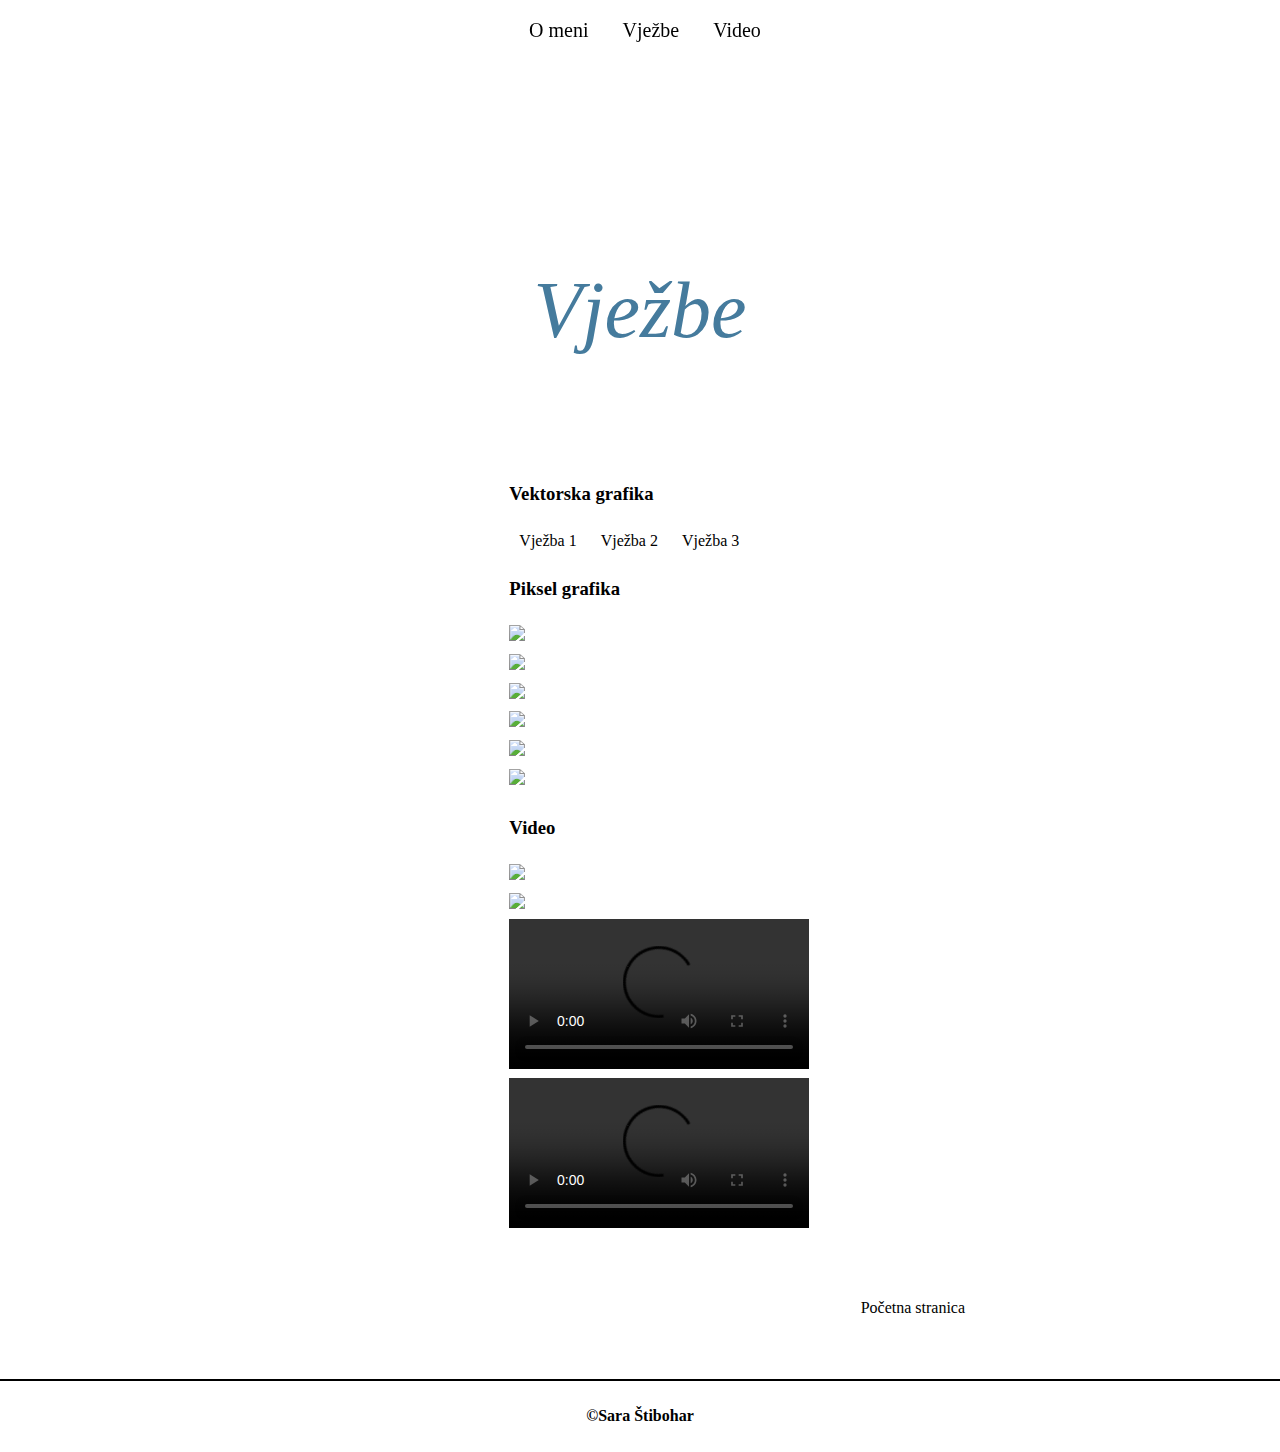
==== index3.html @ 7ac0d63c "Add files via upload" ====
<!DOCTYPE html>
<html lang="en">

<head>
    <meta charset="utf-8">
    <meta name="viewport" content="width=device-width, initial-scale=1.0">
    <link rel="stylesheet" type="text/css" href="stil.css">
    <title>Vježbe</title>
    <style>
        .container1 {
            width: 80%;
            margin: 0 auto;
            display: grid;
            grid-template-rows: auto;
            grid-template-columns: 1fr 1fr 1fr;
            grid-template-areas: "prvi prvi prvi"
                                 ". dva dva"
                                 ". . tri" 
                                 "sest cetri cetri"
                                 "pet pet .";
        }
        .header {
            grid-area: prvi;
        }
        .standfirst {
            grid-area: dva;
            
        }
        .article1 {
            grid-area: tri;
            
        }
        .pullquote {
            grid-area: cetri;
            
        }
        .article2 {
            grid-area: pet;
            column-count: 2;
            column-gap: 65px;
        }
        .focus {
            grid-area: sest;
            text-align: center;
        }
        .whitebg {
            background-color: whitesmoke;
            padding: 80px 0;
            
        }
        .container2 {
            display: grid;
            width: 80%;
            margin: 0 auto;
            grid-template-rows: auto;
            grid-template-columns: 1fr 1fr 1fr;
            grid-template-areas: "img1 img2 art";
            color: black;
        }
        .img1 {
            grid-area: img1;
        }
        .img2 {
            grid-area: img2;
        }
        .img3 {
            grid-area: img3;
        }
        .article3 {
            grid-area: art;
        }
        .footer{
            text-align: center;
            padding: 20px;
        }
        @media screen and (max-width: 1200px) {
            .container1 {
                width: 100%;
                grid-template-columns: 1fr 1fr;
                grid-template-areas: "prvi prvi"
                                     "dva dva"
                                     "tri ." 
                                     "cetri cetri"
                                     "pet sest";
            }
            .article2 {
                column-count: 1;
            }
            .container2 {
                width: 100%;
                grid-template-columns: 1fr 1fr;
                grid-template-areas: "img1 img2"
                                     "art art";
            }
        }
        @media screen and (max-width: 768px) {
            .container1 {
                grid-template-columns: 1fr;
                grid-template-areas: "prvi"
                                     "dva"
                                     "cetri"
                                     "sest"
                                     "pet";
            }
            .container2 {
                grid-template-columns: 1fr;
                grid-template-areas: "img1" 
                                     "img2"
                                     "art";
            }
        }



    </style>
</head>

<body>
    <nav>
        <ul>
            <li><a href="index2.html">O meni</a></li>
            <li><a href="index3.html">Vježbe</a></li>
            <li><a href="index4.html">Video</a></li>
        </ul>
    </nav>
    <div class="container1">
        <div class="header">

            <div id="heading">
                <h2>Vježbe</h2>
            </div>
        </div>
        <div class="standfirst">
            <h3>Vektorska grafika</h3>
            <ul>
                <li><a href="vjezbe/Sara%C5%A0tibohardm.pdf" target="_blank">Vježba 1</a></li>
                <li><a href="vjezbe/Sara%C5%A0tibohar4vjezba.pdf" target="_blank">Vježba 2</a></li>
                <li><a href="vjezbe/%C5%A0tibSaraDM%20(1).pdf" target="_blank">Vježba 3</a></li>
            </ul>
            <h3>Piksel grafika</h3>
            <div class="img1"><img src="vjezbe/Sara_%C5%A0tibohar_5vje%C5%BEba.jpg" class="ifit"></div>
            <div class="img2"><img src="vjezbe/Sara_%C5%A0tibohar_5vje%C5%BEba_2.jpg" class="ifit"></div>
            <div class="img3"><img src="vjezbe/Sara_%C5%A0tibohar_7vje%C5%BEba.jpg" class="ifit"></div>
            <div class="img3"><img src="vjezbe/Sara_%C5%A0tibohar_7vje%C5%BEba2.jpg" class="ifit"></div>
            <div class="img3"><img src="vjezbe/Vjezba_Sara_%C5%A0tibohar.jpg" class="ifit"></div>
            <div class="img3"><img src="vjezbe/Vjezba_Sara_%C5%A0tibohar2.jpg" class="ifit"></div>
            <h3>Video</h3>
            <div class="img1"><img src="vjezbe2/moja_kinemagrafija.gif" class="ifit"></div>
            <div class="img1"><img src="vjezbe2/voda.gif" class="ifit"></div>
            <video src="vjezbe2/vj_9_2_Sara%C5%A1tibohar.mp4" controls></video>
            <video src="vjezbe2/vj_9_Sara%C5%A0tibohar.mp4" controls></video>
        </div>
        <div class="article1">
            <ul>
                <li><a href="index.html" target="_blank">Početna stranica</a></li>
            </ul>
            
        </div>
    

    </div>
    


    <footer>
        <h4>&copy;Sara Štibohar</h4>
    </footer>
</body>

</html>
---- stil.css ----
@font-face {
    font-family: naslov-ime;
    src: url(font/SaraSTIBOHAR.ttf);
}
@font-face {
    font-family: tekst;
    src: url(font/tekst.ttf);
}
@font-face {
    font-family: naslov;
    src: url(font/naslovi.ttf);
}
body {
    height: 100%;
    background: url(slike/pexels-henry-&-co-1939485.jpg) fixed center center;
    background-size: cover;
    line-height: 1.8em;
    font-family: tekst;
    margin: 0;
    padding: 0;
}
h1 {
    font-family: naslov-ime;
    font-size: 40px;
}
h2 {
    font-size: 30px;
}
h2, h3, h4, h5 {
    font-family: naslov;
}
nav {
    position: fixed;
    margin: 0 auto;
    width: 100%;
    height: 60px;
    
    
}
nav ul {
    list-style-type: none;
    padding: 0;
    text-align: center;
    
}
nav ul li {
    display: inline;
}
nav ul li a {
    padding: 10px;
    color: black;
    text-decoration: none;
    margin: auto 0 0 10px;
    transition: all 0.5s;
    font-size: 20px;
}
nav ul li a:hover {
    color: #6c757d;
}
.standfirst ul {
    list-style-type: none;
    padding: 0;
}
.standfirst ul li {
    display: inline;
}
.standfirst ul li a {
    padding: 10px;
    color: black;
    text-decoration: none;
    transition: all 0.5s;
}
.standfirst ul li a:hover {
    color: #6c757d;
}
.article1 ul {
    list-style-type: none;
    padding: 0;
}
.article1 ul li {
    display: inline;
}
.article1 ul li a {
    padding: 10px;
    color: black;
    text-decoration: none;
    transition: all 0.5s;
}
.article1 ul li a:hover {
    color: #6c757d;
}
.article3 ul {
    list-style-type: none;
    padding: 0;
}
.article3 ul li {
    display: inline;
}
.article3 ul li a {
    padding: 10px;
    color: black;
    text-decoration: none;
    transition: all 0.5s;
}
.article3 ul li a:hover {
    color: #6c757d;
}
.container1 > div,
.container2 > div {
    padding: 0px 40px 40px 40px;
}
#heading h1 {
    padding-top: 200px;
    text-align: center;
    font-size: 100px;
    line-height: 1.1em;
    font-weight: 200;
    font-style: italic;
    color: #457b9d;
}
#heading h2 {
    padding-top: 200px;
    text-align: center;
    font-size: 80px;
    line-height: 1.1em;
    font-weight: 200;
    font-style: italic;
    color: #457b9d;
}


.standfirst p {
    font-size: 1.6em;
    line-height: 1.6em;
    
}
.pullquote h2 {
    border-top: 1px solid #606c38;
    border-bottom: 1px solid #606c38;
    padding: 50px 0;
    font-weight: 600;
    font-style: italic;
    width: 100%;
    font-size: 2.2em;
    text-align: center;
    line-height: 1.6em;
    margin-bottom: 50px;
    color: #606c38;
}
.round {
    max-width: 300px;
    border-radius: 50%;
    border: 5px solid #fff;
}
.ifit {
    width: 100%;
}
@media screen and (max-width: 768px) {
    body {
        background: linear-gradient(to bottom, rgba(0, 0, 0, 0.0) 0%, rgba(0, 0, 0, 0.5) 100%), url(../img/iceland.jpg) fixed center center;
    }
    #heading h2 {
        padding-top: 100px;
        text-align: center;
        font-size: 2.8em;
    }
    .standfirst p {
        font-size: 1.4em;
    }
    .pullquote h2 {
        font-size: 1.8em;
        line-height: 1.6em;
    }
}

footer {
    text-align: center;
    border-top: 2px solid black;
    text-indent: bold;
}
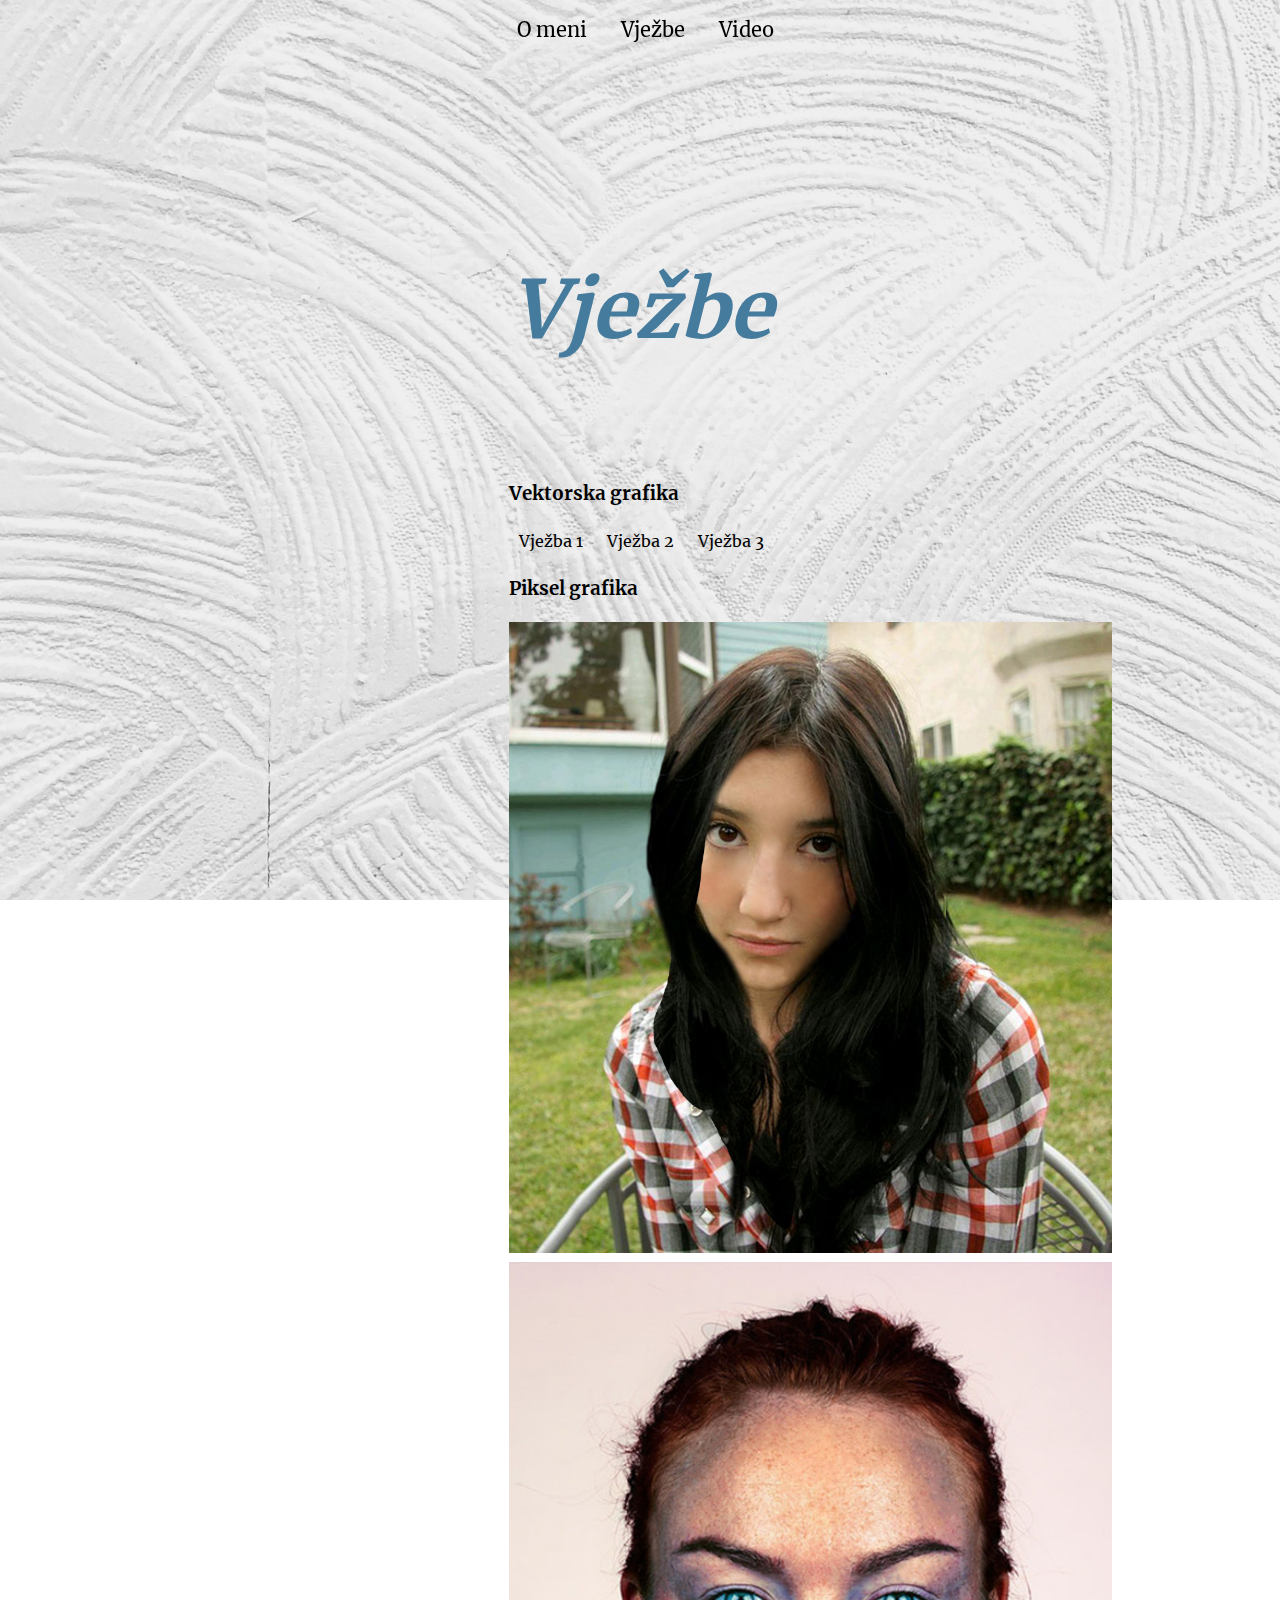
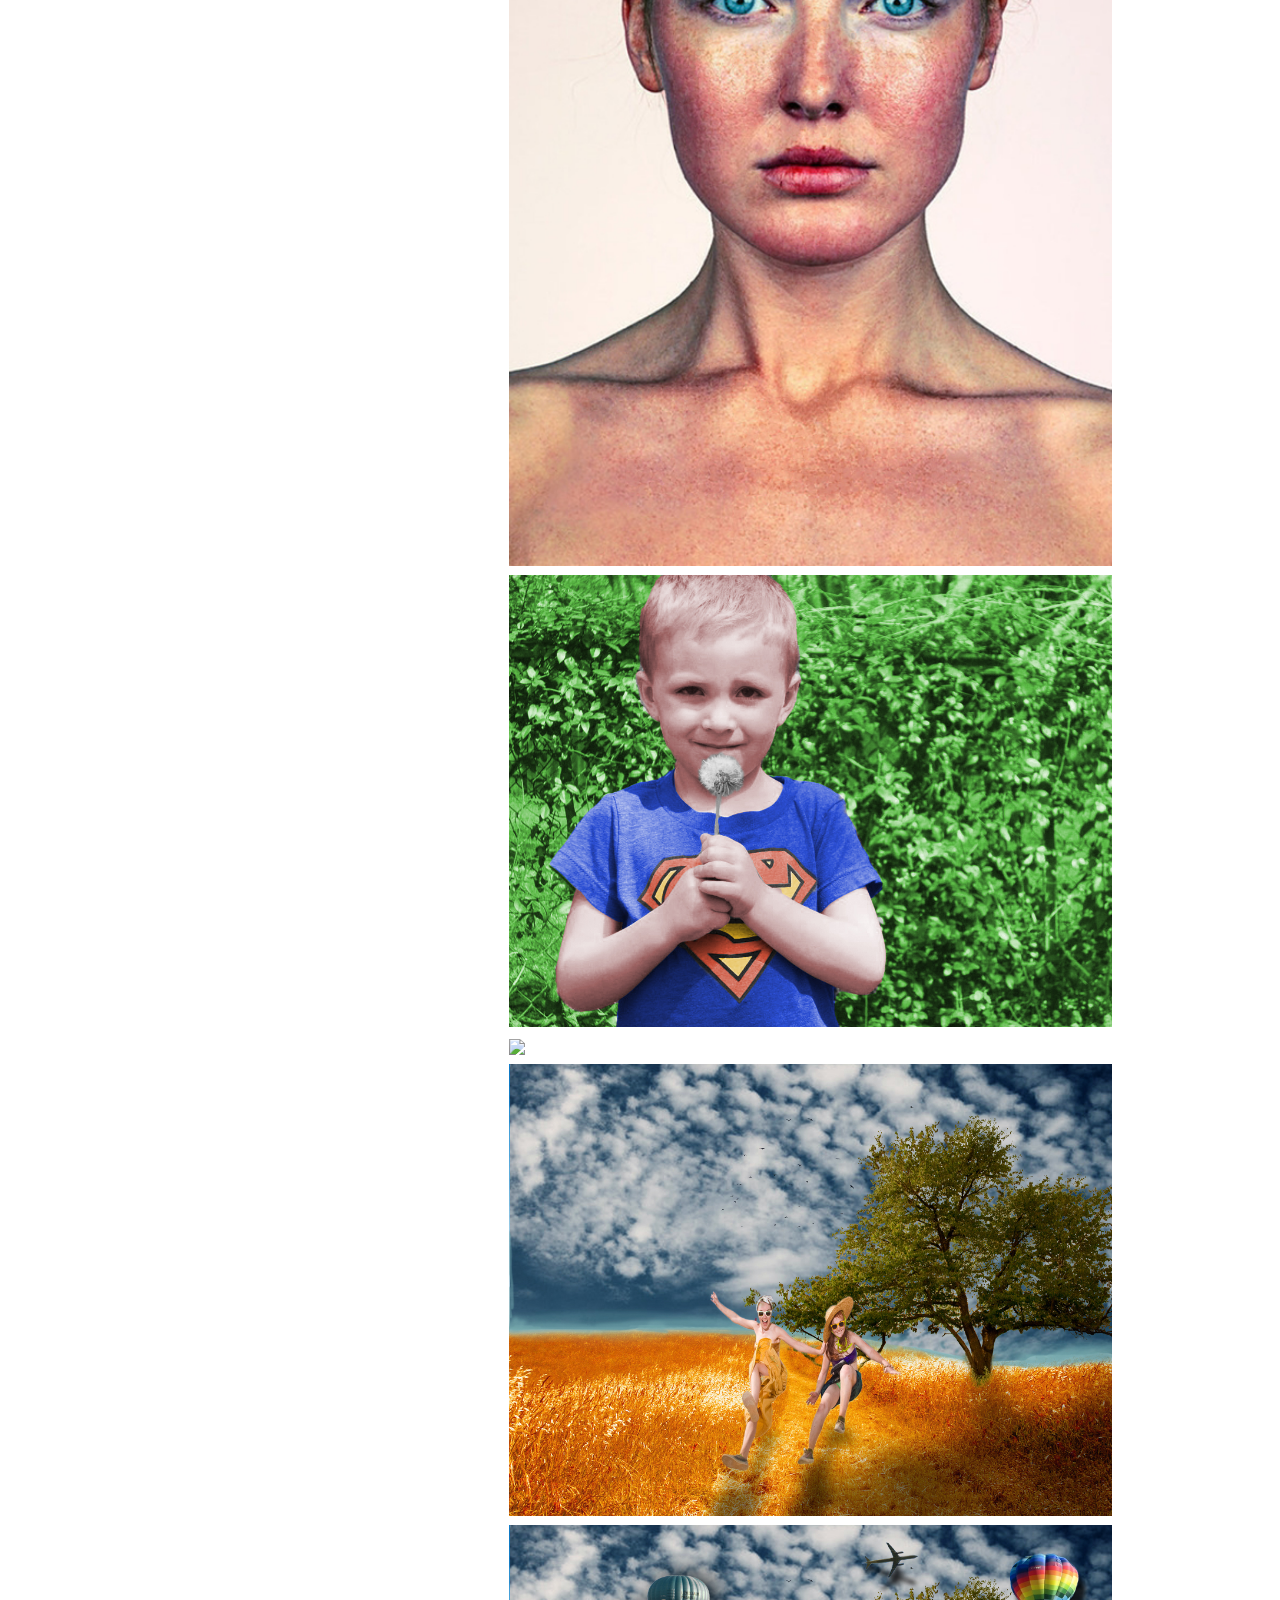
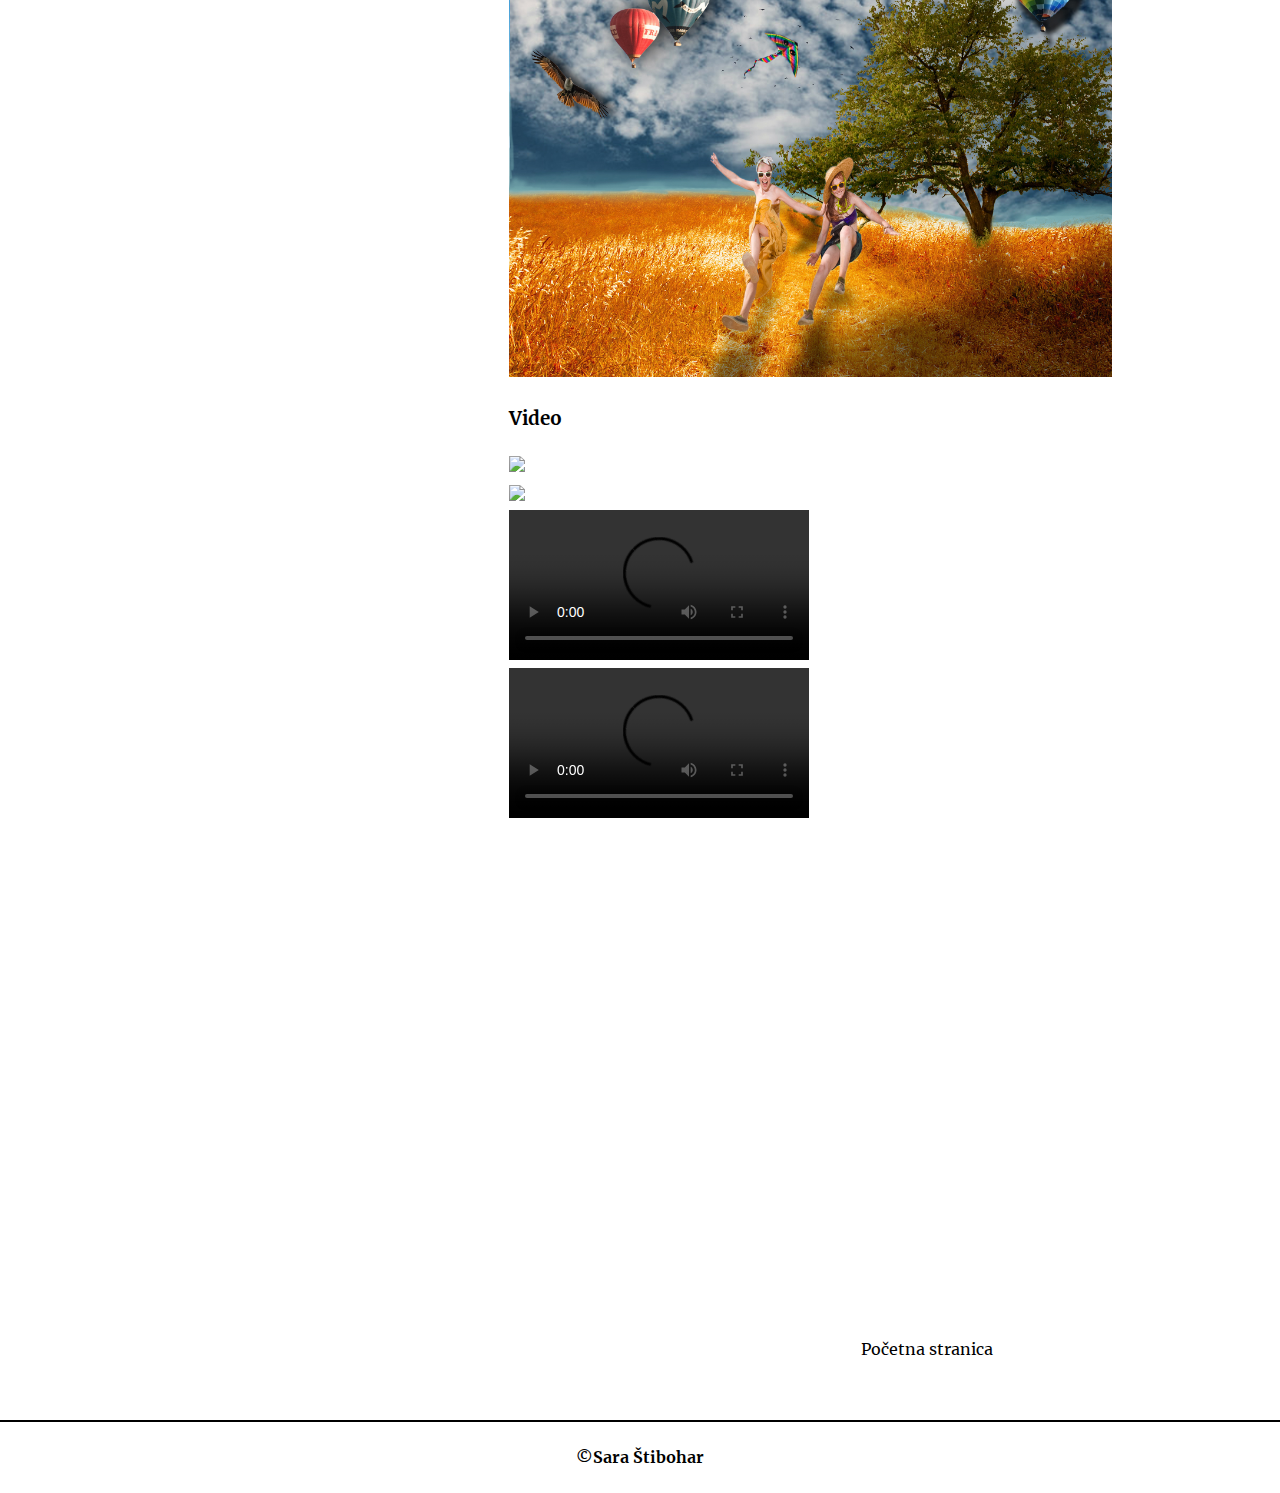
==== commit 04c54a54: "Update index3.html" ====
--- a/index3.html
+++ b/index3.html
@@ -149,6 +149,7 @@
             <div class="img1"><img src="vjezbe2/voda.gif" class="ifit"></div>
             <video src="vjezbe2/vj_9_2_Sara%C5%A1tibohar.mp4" controls></video>
             <video src="vjezbe2/vj_9_Sara%C5%A0tibohar.mp4" controls></video>
+            <div style="padding:75% 0 0 0;position:relative;"><iframe src="https://player.vimeo.com/video/836292109?badge=0&amp;autopause=0&amp;player_id=0&amp;app_id=58479" frameborder="0" allow="autoplay; fullscreen; picture-in-picture" allowfullscreen style="position:absolute;top:0;left:0;width:100%;height:100%;" title="vj_9_SaraŠtibohar"></iframe></div><script src="https://player.vimeo.com/api/player.js"></script>
         </div>
         <div class="article1">
             <ul>
